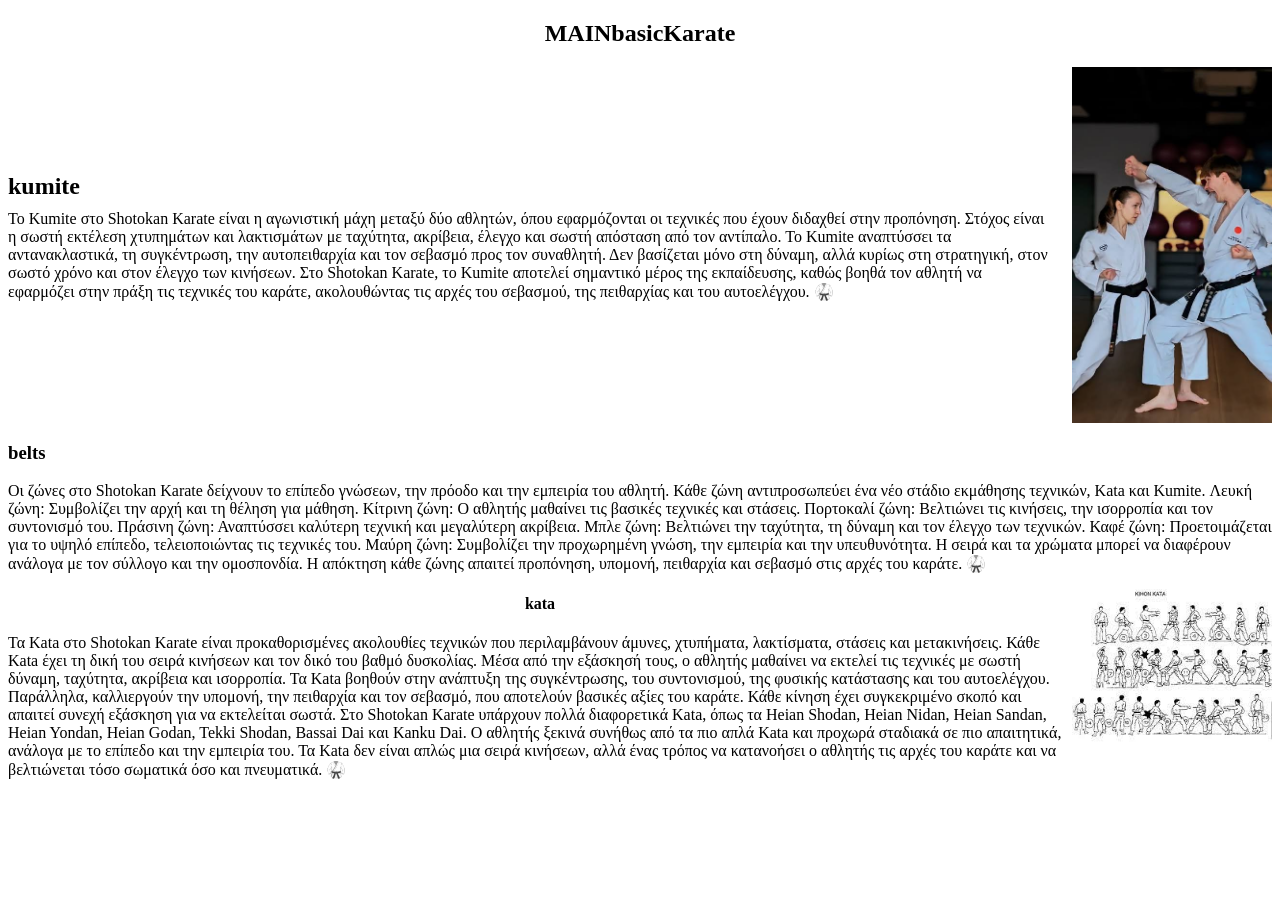
==== index.html @ d25e1c5c "Add files via upload" ====
<!DOCTYPE html>
<html>
<head>
	<meta charset="utf-8">
	<link rel="stylesheet" type="text/css" href="css/style.css">
	<meta name="viewport" content="width=device-width, initial-scale=1">
	<title>MAINKarate</title>
</head>
<body>
	<section>
		<h1>MAINbasicKarate</h1>
	</section>

	<section class="section1">

		
		<div class="content">
			<h2>kumite</h2>
		    <p>Το Kumite στο Shotokan Karate είναι η αγωνιστική μάχη μεταξύ δύο αθλητών, όπου εφαρμόζονται οι τεχνικές που έχουν διδαχθεί στην προπόνηση. Στόχος είναι η σωστή εκτέλεση χτυπημάτων και λακτισμάτων με ταχύτητα, ακρίβεια, έλεγχο και σωστή απόσταση από τον αντίπαλο.

			Το Kumite αναπτύσσει τα αντανακλαστικά, τη συγκέντρωση, την αυτοπειθαρχία και τον σεβασμό προς τον συναθλητή. Δεν βασίζεται μόνο στη δύναμη, αλλά κυρίως στη στρατηγική, στον σωστό χρόνο και στον έλεγχο των κινήσεων.

			Στο Shotokan Karate, το Kumite αποτελεί σημαντικό μέρος της εκπαίδευσης, καθώς βοηθά τον αθλητή να εφαρμόζει στην πράξη τις τεχνικές του καράτε, ακολουθώντας τις αρχές του σεβασμού, της πειθαρχίας και του αυτοελέγχου. 🥋 </p>
		</div>
					<img src="img/kumite1.jpg" alt="Η εικόνα μου" class="my-image">

	</section>

        <section>
        	<h3>belts</h3>
        	<p>Οι ζώνες στο Shotokan Karate δείχνουν το επίπεδο γνώσεων, την πρόοδο και την εμπειρία του αθλητή. Κάθε ζώνη αντιπροσωπεύει ένα νέο στάδιο εκμάθησης τεχνικών, Kata και Kumite.

Λευκή ζώνη: Συμβολίζει την αρχή και τη θέληση για μάθηση.

Κίτρινη ζώνη: Ο αθλητής μαθαίνει τις βασικές τεχνικές και στάσεις.

Πορτοκαλί ζώνη: Βελτιώνει τις κινήσεις, την ισορροπία και τον συντονισμό του.

Πράσινη ζώνη: Αναπτύσσει καλύτερη τεχνική και μεγαλύτερη ακρίβεια.

Μπλε ζώνη: Βελτιώνει την ταχύτητα, τη δύναμη και τον έλεγχο των τεχνικών.

Καφέ ζώνη: Προετοιμάζεται για το υψηλό επίπεδο, τελειοποιώντας τις τεχνικές του.

Μαύρη ζώνη: Συμβολίζει την προχωρημένη γνώση, την εμπειρία και την υπευθυνότητα.

Η σειρά και τα χρώματα μπορεί να διαφέρουν ανάλογα με τον σύλλογο και την ομοσπονδία. Η απόκτηση κάθε ζώνης απαιτεί προπόνηση, υπομονή, πειθαρχία και σεβασμό στις αρχές του καράτε. 🥋</p>
        <img src="img/kata1.jpg" alt="Η εικόνα μου" class="my-image">
        	
</section>
<section>
	<h4>kata</h4>
	<p></p>
	Τα Kata στο Shotokan Karate είναι προκαθορισμένες ακολουθίες τεχνικών που περιλαμβάνουν άμυνες, χτυπήματα, λακτίσματα, στάσεις και μετακινήσεις. Κάθε Kata έχει τη δική του σειρά κινήσεων και τον δικό του βαθμό δυσκολίας. Μέσα από την εξάσκησή τους, ο αθλητής μαθαίνει να εκτελεί τις τεχνικές με σωστή δύναμη, ταχύτητα, ακρίβεια και ισορροπία.

Τα Kata βοηθούν στην ανάπτυξη της συγκέντρωσης, του συντονισμού, της φυσικής κατάστασης και του αυτοελέγχου. Παράλληλα, καλλιεργούν την υπομονή, την πειθαρχία και τον σεβασμό, που αποτελούν βασικές αξίες του καράτε. Κάθε κίνηση έχει συγκεκριμένο σκοπό και απαιτεί συνεχή εξάσκηση για να εκτελείται σωστά.

Στο Shotokan Karate υπάρχουν πολλά διαφορετικά Kata, όπως τα Heian Shodan, Heian Nidan, Heian Sandan, Heian Yondan, Heian Godan, Tekki Shodan, Bassai Dai και Kanku Dai. Ο αθλητής ξεκινά συνήθως από τα πιο απλά Kata και προχωρά σταδιακά σε πιο απαιτητικά, ανάλογα με το επίπεδο και την εμπειρία του.

Τα Kata δεν είναι απλώς μια σειρά κινήσεων, αλλά ένας τρόπος να κατανοήσει ο αθλητής τις αρχές του καράτε και να βελτιώνεται τόσο σωματικά όσο και πνευματικά. 🥋
	
</section>
</body>
</html>
---- css/style.css ----
.my-image {
    width: 200px;
    float: right;
}
h1 {
    text-align: center;
   
}

.section1 {
    display: flex;
    align-items: center;
    gap: 20px;
}
.section1 h2 {
    margin-bottom: 10px;
    margin-top: 0;
}

.content p {
    margin-top: 0;
}
content {
    display: flex;
    align-items: center;
    gap: 20px;
}

.content img {
    width: 200px;
    margin-left: auto;
}
h4 {
    text-align: center;
   
}
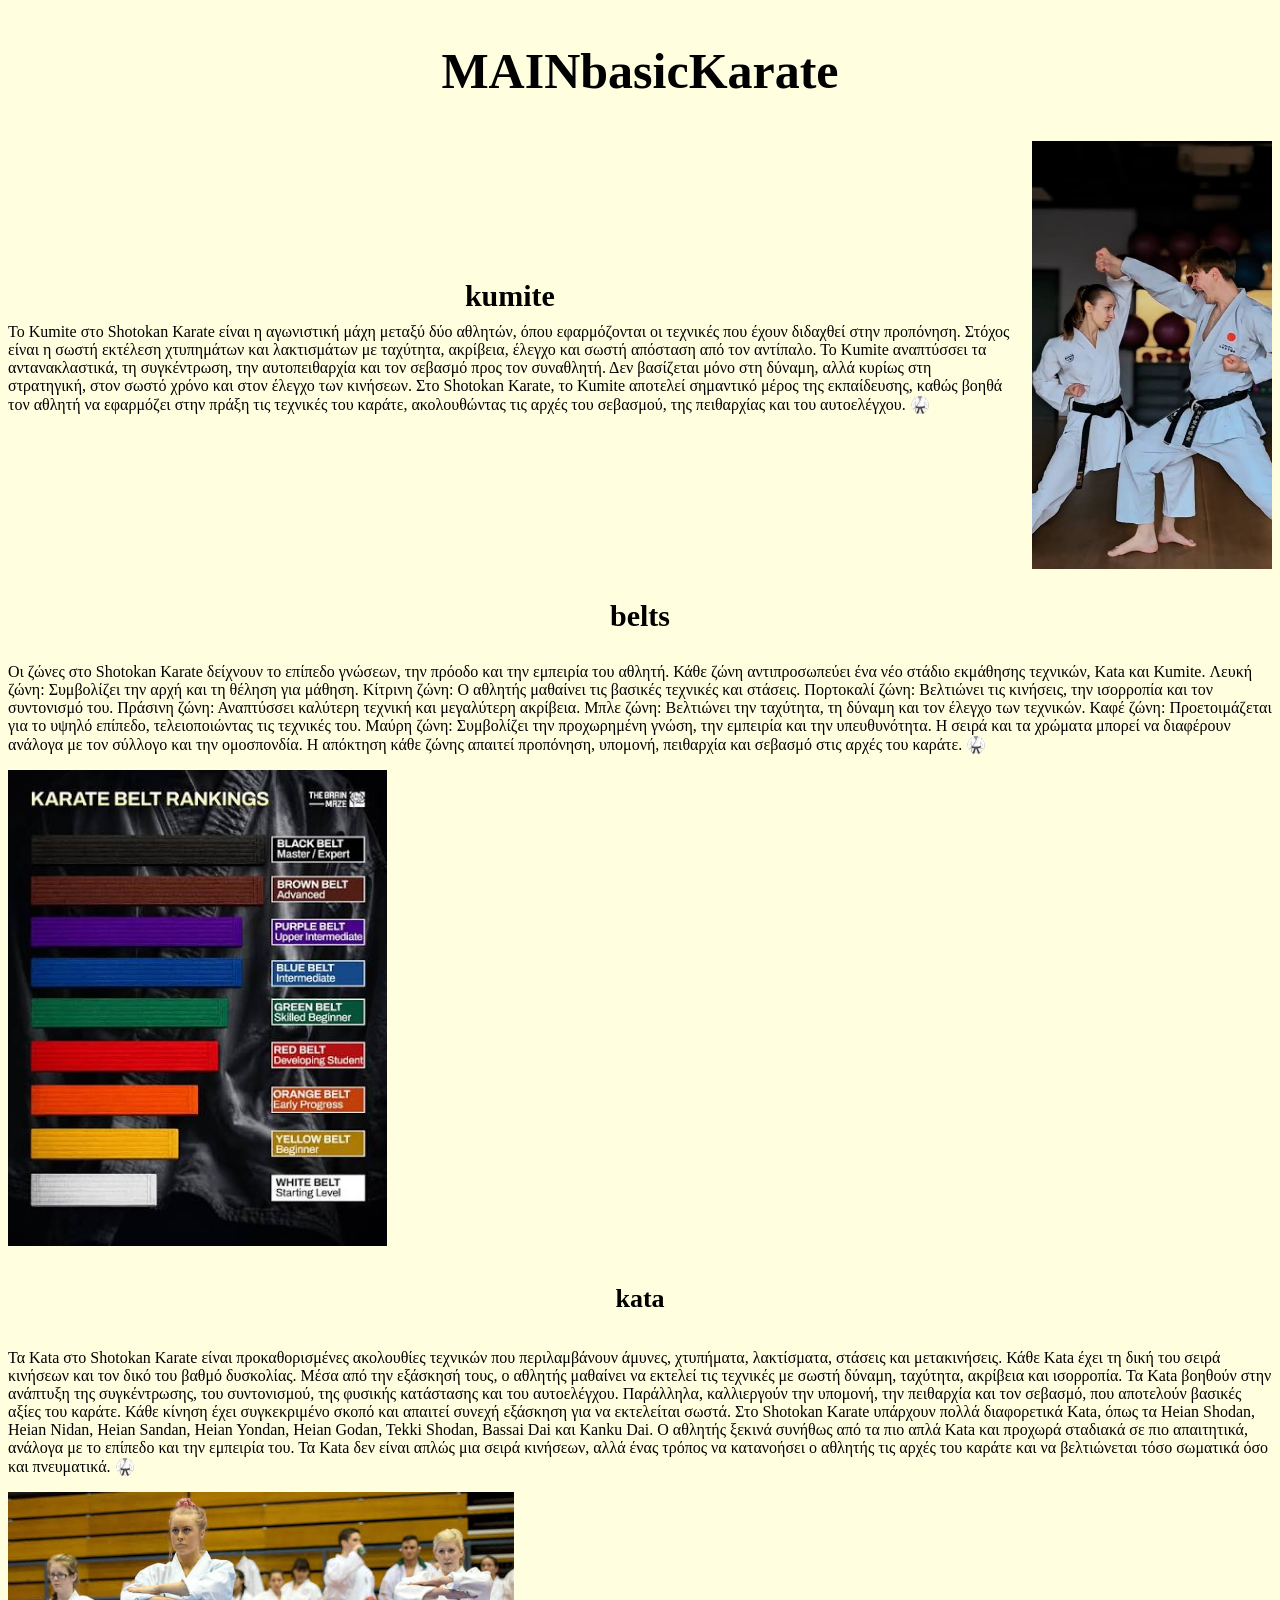
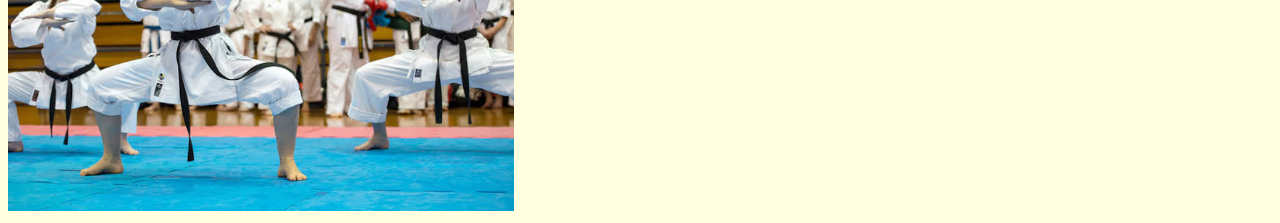
==== commit c2e4995f: "Add files via upload" ====
--- a/index.html
+++ b/index.html
@@ -45,19 +45,22 @@
 Μαύρη ζώνη: Συμβολίζει την προχωρημένη γνώση, την εμπειρία και την υπευθυνότητα.
 
 Η σειρά και τα χρώματα μπορεί να διαφέρουν ανάλογα με τον σύλλογο και την ομοσπονδία. Η απόκτηση κάθε ζώνης απαιτεί προπόνηση, υπομονή, πειθαρχία και σεβασμό στις αρχές του καράτε. 🥋</p>
-        <img src="img/kata1.jpg" alt="Η εικόνα μου" class="my-image">
+        <img src="img/belts2.jpg" alt="Η εικόνα μου" class="belts-image">
         	
 </section>
+
+
 <section>
 	<h4>kata</h4>
-	<p></p>
+	<p>
 	Τα Kata στο Shotokan Karate είναι προκαθορισμένες ακολουθίες τεχνικών που περιλαμβάνουν άμυνες, χτυπήματα, λακτίσματα, στάσεις και μετακινήσεις. Κάθε Kata έχει τη δική του σειρά κινήσεων και τον δικό του βαθμό δυσκολίας. Μέσα από την εξάσκησή τους, ο αθλητής μαθαίνει να εκτελεί τις τεχνικές με σωστή δύναμη, ταχύτητα, ακρίβεια και ισορροπία.
 
-Τα Kata βοηθούν στην ανάπτυξη της συγκέντρωσης, του συντονισμού, της φυσικής κατάστασης και του αυτοελέγχου. Παράλληλα, καλλιεργούν την υπομονή, την πειθαρχία και τον σεβασμό, που αποτελούν βασικές αξίες του καράτε. Κάθε κίνηση έχει συγκεκριμένο σκοπό και απαιτεί συνεχή εξάσκηση για να εκτελείται σωστά.
+	Τα Kata βοηθούν στην ανάπτυξη της συγκέντρωσης, του συντονισμού, της φυσικής κατάστασης και του αυτοελέγχου. Παράλληλα, καλλιεργούν την υπομονή, την πειθαρχία και τον σεβασμό, που αποτελούν βασικές αξίες του καράτε. Κάθε κίνηση έχει συγκεκριμένο σκοπό και απαιτεί συνεχή εξάσκηση για να εκτελείται σωστά.
 
-Στο Shotokan Karate υπάρχουν πολλά διαφορετικά Kata, όπως τα Heian Shodan, Heian Nidan, Heian Sandan, Heian Yondan, Heian Godan, Tekki Shodan, Bassai Dai και Kanku Dai. Ο αθλητής ξεκινά συνήθως από τα πιο απλά Kata και προχωρά σταδιακά σε πιο απαιτητικά, ανάλογα με το επίπεδο και την εμπειρία του.
+	Στο Shotokan Karate υπάρχουν πολλά διαφορετικά Kata, όπως τα Heian Shodan, Heian Nidan, Heian Sandan, Heian Yondan, Heian Godan, Tekki Shodan, Bassai Dai και Kanku Dai. Ο αθλητής ξεκινά συνήθως από τα πιο απλά Kata και προχωρά σταδιακά σε πιο απαιτητικά, ανάλογα με το επίπεδο και την εμπειρία του.
 
-Τα Kata δεν είναι απλώς μια σειρά κινήσεων, αλλά ένας τρόπος να κατανοήσει ο αθλητής τις αρχές του καράτε και να βελτιώνεται τόσο σωματικά όσο και πνευματικά. 🥋
+	Τα Kata δεν είναι απλώς μια σειρά κινήσεων, αλλά ένας τρόπος να κατανοήσει ο αθλητής τις αρχές του καράτε και να βελτιώνεται τόσο σωματικά όσο και πνευματικά. 🥋</p>
+	<img src="img/kata5.jpg" alt="Η εικόνα μου" class="kata-image">
 	
 </section>
 </body>
--- a/css/style.css
+++ b/css/style.css
@@ -30,8 +30,84 @@
     width: 200px;
     margin-left: auto;
 }
-h4 {
+
+h3 {
     text-align: center;
    
 }
+content p {
+    margin-top: 50px;
+}
+img {
+    max-width: 100%;
+    height: auto;
+    transition: 0.9s;
 
+}
+.belts-image {
+    width: 30%;
+    height: auto;
+}
+.kata-image {
+    width: 40%;
+    height: auto;
+}
+.my-image {
+    width: 19%;
+    height: auto;
+}
+h4 {
+    text-align: center;
+}
+h2 {
+    text-align: center;
+} 
+h3 {
+    font-size: 30px;
+}
+
+h4 {
+    font-size: 26px;
+}
+h2 {
+    font-size: 30px;
+}
+body {
+    background-color: lightyellow;
+}
+h1 {
+    font-size: 50px;
+}
+
+img:hover {
+    transform: scale(1.1);
+    
+
+}
+h1:hover{
+    transform: scale(1.5);
+    color:lightblue;
+    text-shadow: 0 0 10px;
+}
+.kata5-image {
+    transition: 0.9s;
+}
+
+.kata5-image:hover {
+    transform: scale(1.1);
+}
+h2:hover{
+    transform: scale(1.2);
+    color:lightblue;
+    text-shadow: 0 0 10px;
+}
+h3:hover{
+    transform: scale(1.2);
+    color:lightblue;
+    text-shadow: 0 0 10px;
+}
+h4:hover{
+    transform: scale(1.2);
+    color:lightblue;
+    text-shadow: 0 0 10px;
+}
